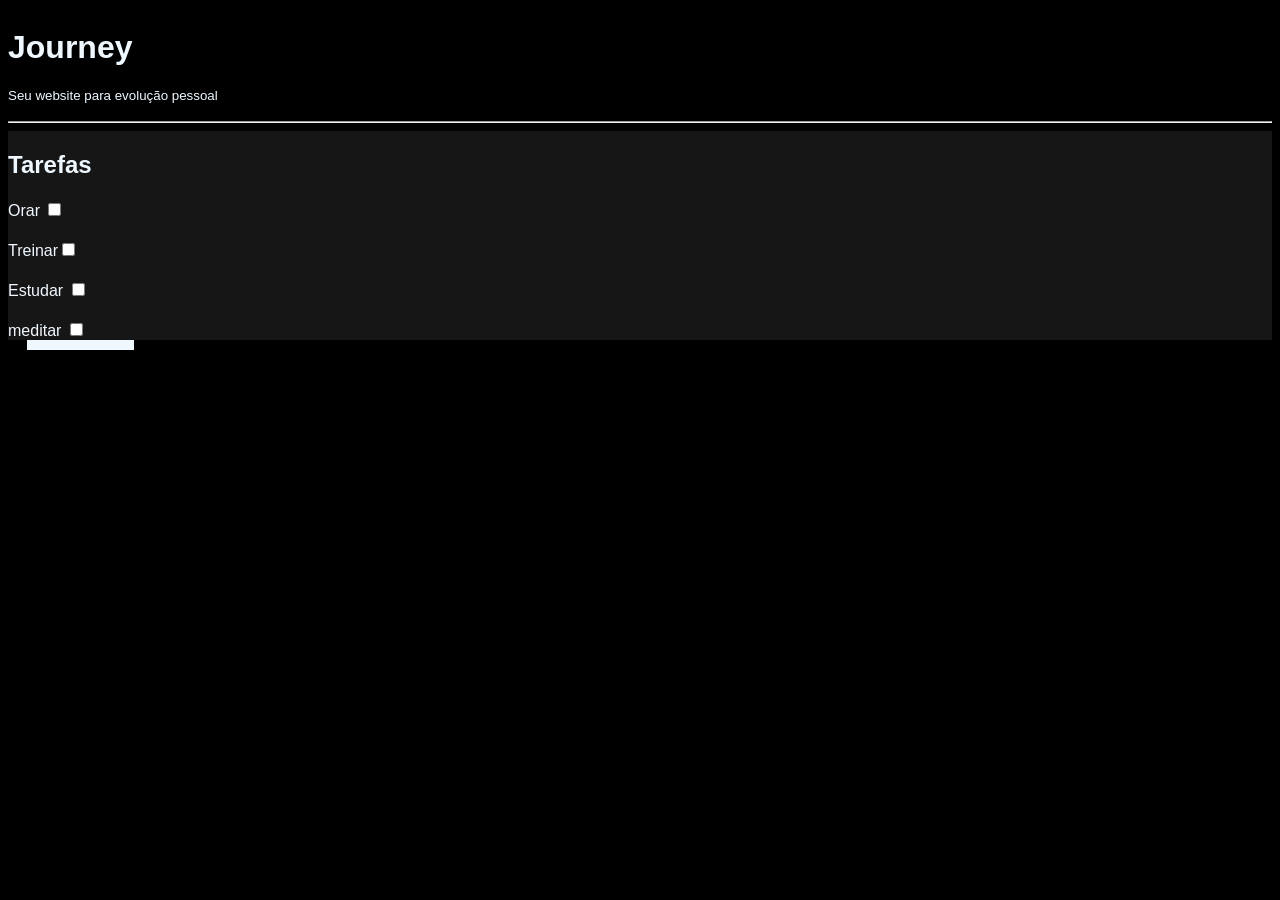
==== index.html @ 5f1b3e77 "Add files via upload" ====
<!DOCTYPE html>
<html lang="en">
<head>
    <meta charset="UTF-8">
    <meta name="viewport" content="width=device-width, initial-scale=1.0">
    <title>Document</title>
    <link rel="stylesheet" href="style.css">
<link rel="preconnect" href="https://fonts.googleapis.com">
<link rel="preconnect" href="https://fonts.gstatic.com" crossorigin>
<link href="https://fonts.googleapis.com/css2?family=Pinyon+Script&display=swap" rel="stylesheet">
<body>
    <div class="containerheader">

     <div class="header"><h1>Journey</h1> 
     <img src="img/Spartan Warrior Helmet Icon by dylanxh _ Redbubble.jpg" alt="" width="100">
    
    </div>

    <sub id="sub">Seu website para evolução pessoal</sub>
</div>

 <hr>
 <div class="tarefas"><h2>Tarefas</h2>

 <label for="tasks1">Orar
    <input type="checkbox" name="checagem" id="tasks1"></label>

 <br>
 <label for="tasks2">Treinar<input type="checkbox" name="checagem" id="tasks2">

</label>
 <br>
 <label for="tasks3">Estudar
 <input type="checkbox" name="checagem" id="tasks3"></label>

 <br>
 <label for="tasks4">meditar
 <input type="checkbox" name="checagem" id="tasks4"></label>

</div>

 <div class="conteinerbarra">
    <div class="corinterna">
    </div>
 </div>
 
    <script src="logic.js"></script>
</body>
</html>
---- style.css ----
body{
    background-color: black;
    color:aliceblue;
  font-family: "DM Sans", sans-serif;
  font-optical-sizing: auto;
  font-weight:  300;
  font-style: normal;
}
.header{
  display: flex;
  align-items: center;
}
/* 
o align items alinha verticalmente quando o flex direction esta no column,mas 
quando esta no row ele trabalha horizontalmente,e o justify content quando
esta no row ele trabalha horizontalmete e no cplumn ao contrario
*/
.tarefas{
background-color: #161616;
display:flex;
flex-direction: column;
justify-content:;
align-items: flex-start;
gap: 1px
;


}
#sub{
display: flex;
margin-top: 0%;
margin-bottom: 10px;
gap: 1%;
}
.containerheader{
display: flex;
flex-direction: column;
margin: 0px;

}
.conteinerbarra{
background-color: aliceblue;
height: 10px;
width: 10%;  
}
.corinterna{
background-color:black;
height: 10px;
width: 19px;
display: flex;
justify-content: flex-start;
align-items: flex-start;


}
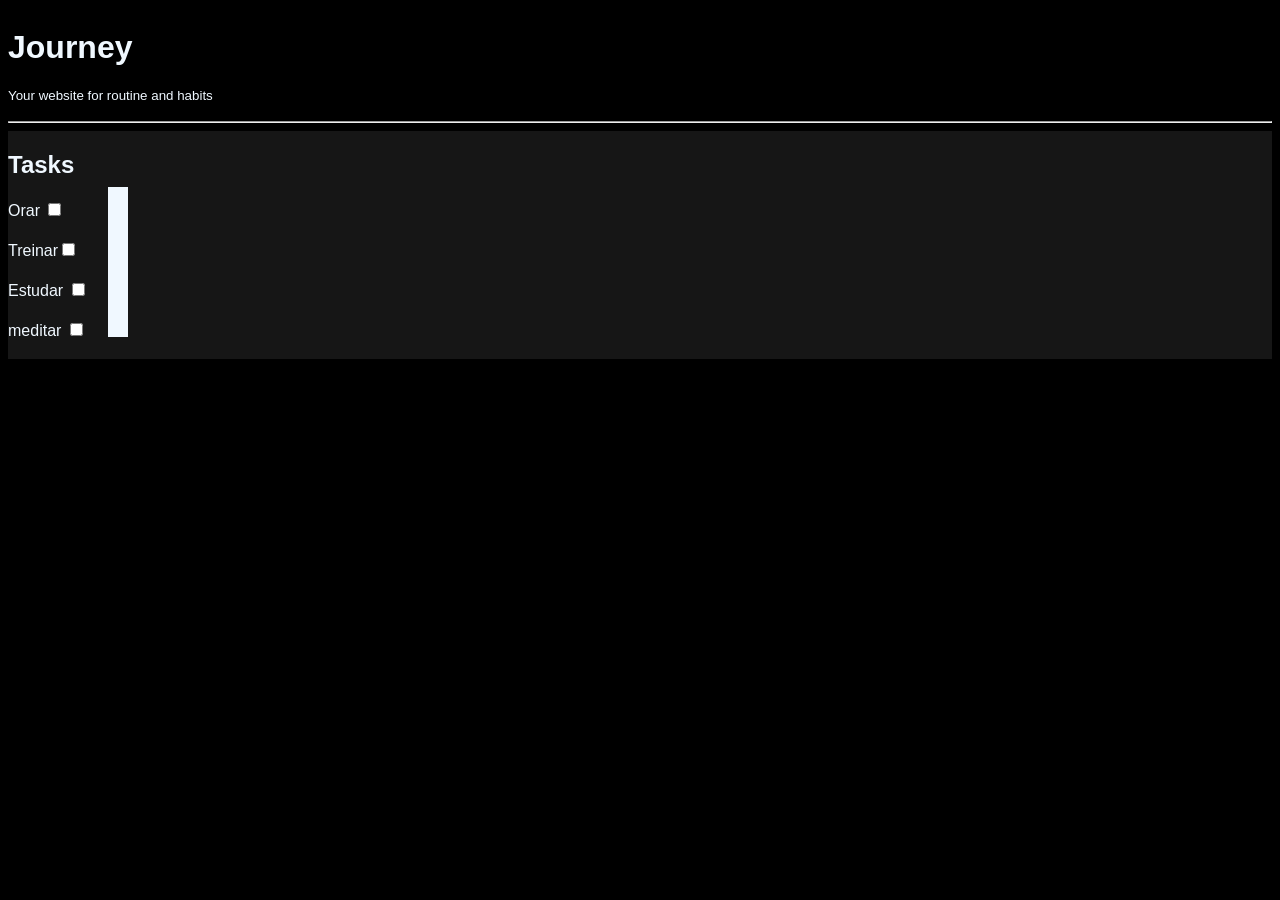
==== commit f5913a9c: "barra de tarefas atualizada" ====
--- a/index.html
+++ b/index.html
@@ -1,49 +1,61 @@
-<!DOCTYPE html>
-<html lang="en">
-<head>
-    <meta charset="UTF-8">
-    <meta name="viewport" content="width=device-width, initial-scale=1.0">
-    <title>Document</title>
-    <link rel="stylesheet" href="style.css">
-<link rel="preconnect" href="https://fonts.googleapis.com">
-<link rel="preconnect" href="https://fonts.gstatic.com" crossorigin>
-<link href="https://fonts.googleapis.com/css2?family=Pinyon+Script&display=swap" rel="stylesheet">
-<body>
-    <div class="containerheader">
-
-     <div class="header"><h1>Journey</h1> 
-     <img src="img/Spartan Warrior Helmet Icon by dylanxh _ Redbubble.jpg" alt="" width="100">
-    
-    </div>
-
-    <sub id="sub">Seu website para evolução pessoal</sub>
-</div>
-
- <hr>
- <div class="tarefas"><h2>Tarefas</h2>
-
- <label for="tasks1">Orar
-    <input type="checkbox" name="checagem" id="tasks1"></label>
-
- <br>
- <label for="tasks2">Treinar<input type="checkbox" name="checagem" id="tasks2">
-
-</label>
- <br>
- <label for="tasks3">Estudar
- <input type="checkbox" name="checagem" id="tasks3"></label>
-
- <br>
- <label for="tasks4">meditar
- <input type="checkbox" name="checagem" id="tasks4"></label>
-
-</div>
-
- <div class="conteinerbarra">
-    <div class="corinterna">
-    </div>
- </div>
- 
-    <script src="logic.js"></script>
-</body>
+<!DOCTYPE html>
+<html lang="en">
+<head>
+    <meta charset="UTF-8">
+    <meta name="viewport" content="width=device-width, initial-scale=1.0">
+    <title>Document</title>
+    <link rel="stylesheet" href="style.css">
+<link rel="preconnect" href="https://fonts.googleapis.com">
+<link rel="preconnect" href="https://fonts.gstatic.com" crossorigin>
+<link href="https://fonts.googleapis.com/css2?family=Pinyon+Script&display=swap" rel="stylesheet">
+<body>
+<div class="containerheader"> 
+
+     <div class="header"><h1>Journey</h1> 
+     <img src="https://i.pinimg.com/736x/87/48/6e/87486e15f4a86c0d7f4e46babfa2b066.jpg" alt="" width="100">
+    
+     </div>
+
+    <sub id="sub">Your website for routine and habits</sub>
+</div>
+
+ <hr>
+
+ <div class="div-pai-tarefas">
+
+ 
+ <div class="tarefas"><h2>Tasks</h2>
+ 
+
+
+ <label for="tasks1">Orar
+    <input type="checkbox" name="checagem" id="tasks1"></label>
+
+ <br>
+ <label for="tasks2">Treinar<input type="checkbox" name="checagem" id="tasks2">
+
+</label>
+ <br>
+ <label for="tasks3">Estudar
+ <input type="checkbox" name="checagem" id="tasks3"></label>
+
+ <br>
+ <label for="tasks4">meditar
+ <input type="checkbox" name="checagem" id="tasks4"></label>
+
+<br>
+ 
+</div>
+
+<div class="div-mae-barra">
+ <div class="conteinerbarra">
+    <div class="corinterna">
+    </div>
+ </div>
+ </div>
+
+ </div>
+
+    <script src="logic.js"></script>
+</body>
 </html>
--- a/style.css
+++ b/style.css
@@ -1,58 +1,70 @@
-body{
-    background-color: black;
-    color:aliceblue;
-  font-family: "DM Sans", sans-serif;
-  font-optical-sizing: auto;
-  font-weight:  300;
-  font-style: normal;
-}
-.header{
-  display: flex;
-  align-items: center;
-}
-/* 
-o align items alinha verticalmente quando o flex direction esta no column,mas 
-quando esta no row ele trabalha horizontalmente,e o justify content quando
-esta no row ele trabalha horizontalmete e no cplumn ao contrario
-*/
-.tarefas{
-background-color: #161616;
-display:flex;
-flex-direction: column;
-justify-content:;
-align-items: flex-start;
-gap: 1px
-;
-
-
-}
-#sub{
-display: flex;
-margin-top: 0%;
-margin-bottom: 10px;
-gap: 1%;
-}
-.containerheader{
-display: flex;
-flex-direction: column;
-margin: 0px;
-
-}
-.conteinerbarra{
-background-color: aliceblue;
-height: 10px;
-width: 10%;  
-}
-.corinterna{
-background-color:black;
-height: 10px;
-width: 19px;
-display: flex;
-justify-content: flex-start;
-align-items: flex-start;
-
-
-}
-
-
-
+body{
+    background-color: black;
+    color:aliceblue;
+  font-family: "DM Sans", sans-serif;
+  font-optical-sizing: auto;
+  font-weight:  300;
+  font-style: normal;
+}
+.header{
+  display: flex;
+  align-items: center;
+}
+/* 
+o align items alinha verticalmente quando o flex direction esta no column,mas 
+quando esta no row ele trabalha horizontalmente,e o justify content quando
+esta no row ele trabalha horizontalmete e no cplumn ao contrario
+*/
+.tarefas{
+background-color: #161616;
+display:flex;
+flex-direction: column;
+align-items: flex-start;
+gap: 1px
+;
+
+
+}
+#sub{
+display: flex;
+margin-top: 0%;
+margin-bottom: 10px;
+gap: 1%;
+}
+.containerheader{
+display: flex;
+flex-direction: column;
+margin: 0px;
+
+}
+.conteinerbarra{
+background-color: aliceblue;
+height: 150px;
+width: 20px;  
+}
+.corinterna{
+background-color:black;
+display: flex;
+height: px;
+width: 20px;
+justify-content: flex-start;
+align-items: flex-start;
+
+
+}
+
+.div-pai-tarefas{
+ display: flex;
+ flex-direction: row;
+ background-color:#161616;
+ gap: 20px;
+ align-items:center;
+ margin-top: 0px;
+ padding-top: 0px
+ ;
+
+}
+.div-mae-barra {
+display: flex;
+margin-top: 34px;
+}
